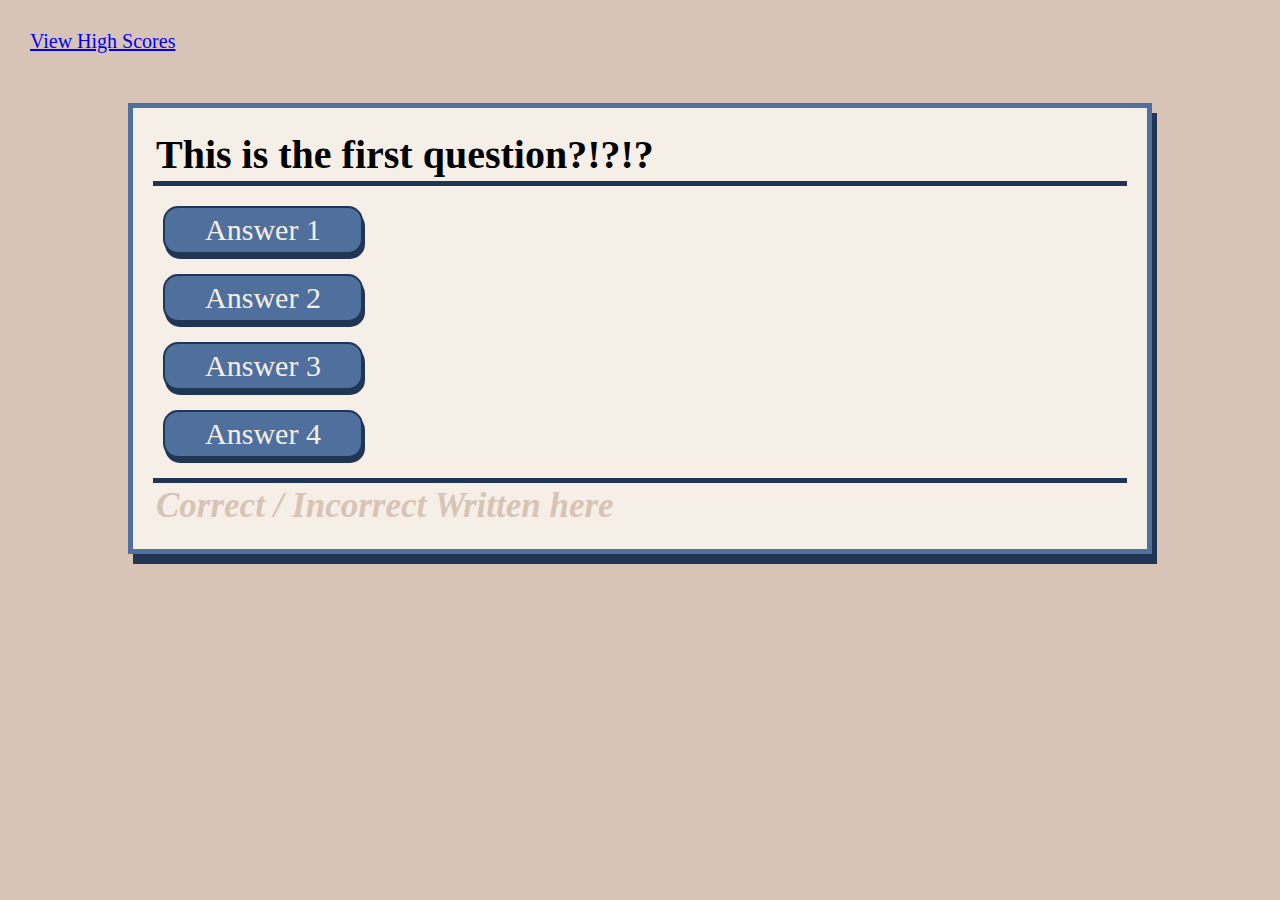
==== index.html @ c6a16bfd "Initial Commit. Added the basic structure of the title page, and question cards" ====
<!DOCTYPE html>
<html lang="en">
  <head>
    <meta charset="UTF-8" />
    <meta name="viewport" content="width=device-width, initial-scale=1.0" />
    <meta http-equiv="X-UA-Compatible" content="ie=edge" />
    <link rel="stylesheet" href="./assets/css/style.css" />
    <title>Coding Quiz</title>
  </head>

  <body>

    <header>
        <div class="header">
            <a href ="hs-index.html">View High Scores</a>
            <!-- Timer -->

        </div><!-- View High Scores, set to left. Timer set to the right. Flexbox -->
    </header>

    <div class="container">
        <!-- Title-Page, includes title, explanation and a start button. -->
        <div class="box" id="title-card" data-number="0" data-state="hidden">
            <h1>~Coding Quiz~</h1>
            <h2>Welcome to the Coding Quiz Game!</h2>
            <p>Test your knowledge of coding. You have 75 seconds to finish the quiz.
                However, incorrect answers will subtract 15 seconds from your timer! Click "Start Quiz!" to get started. Best of luck!
            </p>
            <div> 
                <button type="button" class="button">Start Quiz!</button>
            </div>
        </div>
        <!-- Question 1 Div, with question and four buttons, and a Correct/Incorrect message that appears -->
        <div class="box" data-question="1" data-state="visible">
            <h2>This is the first question?!?!?</h2>
            <div> 
                <button type="button" class="button">Answer 1</button>
            </div>
            <div> 
                <button type="button" class="button">Answer 2</button>
            </div>
            <div> 
                <button type="button" class="button">Answer 3</button>
            </div>
            <div> 
                <button type="button" class="button">Answer 4</button>
            </div>
            <h3>Correct / Incorrect Written here</h3>
        </div>
        <div class="box" data-question="2" data-state="hidden">
            <h2>This is the second question?!?!?</h2>
            <div> 
                <button type="button" class="button">Answer 1</button>
            </div>
            <div> 
                <button type="button" class="button">Answer 2</button>
            </div>
            <div> 
                <button type="button" class="button">Answer 3</button>
            </div>
            <div> 
                <button type="button" class="button">Answer 4</button>
            </div>
            <h3>Correct / Incorrect Written here</h3>
        </div>
        <div class="box" data-question="3" data-state="hidden">
            <h2>This is the third question?!?!?</h2>
            <div> 
                <button type="button" class="button">Answer 1</button>
            </div>
            <div> 
                <button type="button" class="button">Answer 2</button>
            </div>
            <div> 
                <button type="button" class="button">Answer 3</button>
            </div>
            <div> 
                <button type="button" class="button">Answer 4</button>
            </div>
            <h3>Correct / Incorrect Written here</h3>
        </div>
        <div class="box" data-question="4" data-state="hidden">
            <h2>This is the fourth question?!?!?</h2>
            <div> 
                <button type="button" class="button">Answer 1</button>
            </div>
            <div> 
                <button type="button" class="button">Answer 2</button>
            </div>
            <div> 
                <button type="button" class="button">Answer 3</button>
            </div>
            <div> 
                <button type="button" class="button">Answer 4</button>
            </div>
            <h3>Correct / Incorrect Written here</h3>
        </div>
        <div class="box" data-question="5" data-state="hidden">
            <h2>This is the fifth question?!?!?</h2>
            <div> 
                <button type="button" class="button">Answer 1</button>
            </div>
            <div> 
                <button type="button" class="button">Answer 2</button>
            </div>
            <div> 
                <button type="button" class="button">Answer 3</button>
            </div>
            <div> 
                <button type="button" class="button">Answer 4</button>
            </div>
            <h3>Correct / Incorrect Written here</h3>
        </div>
        <!-- Results Page -->
        <!-- High Score Page -->
    </div>






  </body>

</html>
---- assets/css/style.css ----
:root {
    --off-white: #F5EFE7; 
    --peach: #D8C4B6;
    --light-blue: #4F709C;
    --dark-blue: #213555;
}

* {
    font-family: Cambria, Cochin, Georgia, Times, 'Times New Roman', serif;
    margin: 0;
    box-sizing: border-box;
}

body {
    background-color: var(--peach);
}

.header {
    display: flex;
    margin: 20px; 
    padding: 10px;
    font-size: 20px;
}

.container {
    width: 80%;
    height: 100%;
    margin: 40px auto;
    padding: 20px;
    border: 5px solid var(--light-blue);
    box-shadow: 5px 10px var(--dark-blue);
    background-color: var(--off-white);
}

#title-card h2{
    margin-bottom: 10px;
}

#title-card p {
    font-size: 25px;
    margin: 20px;
    text-align: center;
}

.button {
    background-color: var(--light-blue);
    color: var(--off-white);
    box-shadow: 2px 5px var(--dark-blue);
    margin: 10px;
    padding: 5px 20px;
    font-size: 30px;
    border: 2px solid var(--dark-blue);
    border-radius: 15px;
    min-width: 200px;
    min-height: 45px;
}

.button:hover {
    background-color: var(--dark-blue);

}

.box {
    display: flex;
    flex-direction: column;
    justify-content: left;
    /* align-items: center; */
}

.box h2 {
    font-size: 40px;
    margin-bottom: 10px;
    padding: 3px;
    border-bottom: 5px solid var(--dark-blue);
}

.box h3 {
    font-size: 35px;
    margin-top: 10px;
    padding: 3px;
    color: var(--peach);
    font-style: italic;
    border-top: 5px solid var(--dark-blue);
}

.box[data-state="hidden"] {
    display: none;
}
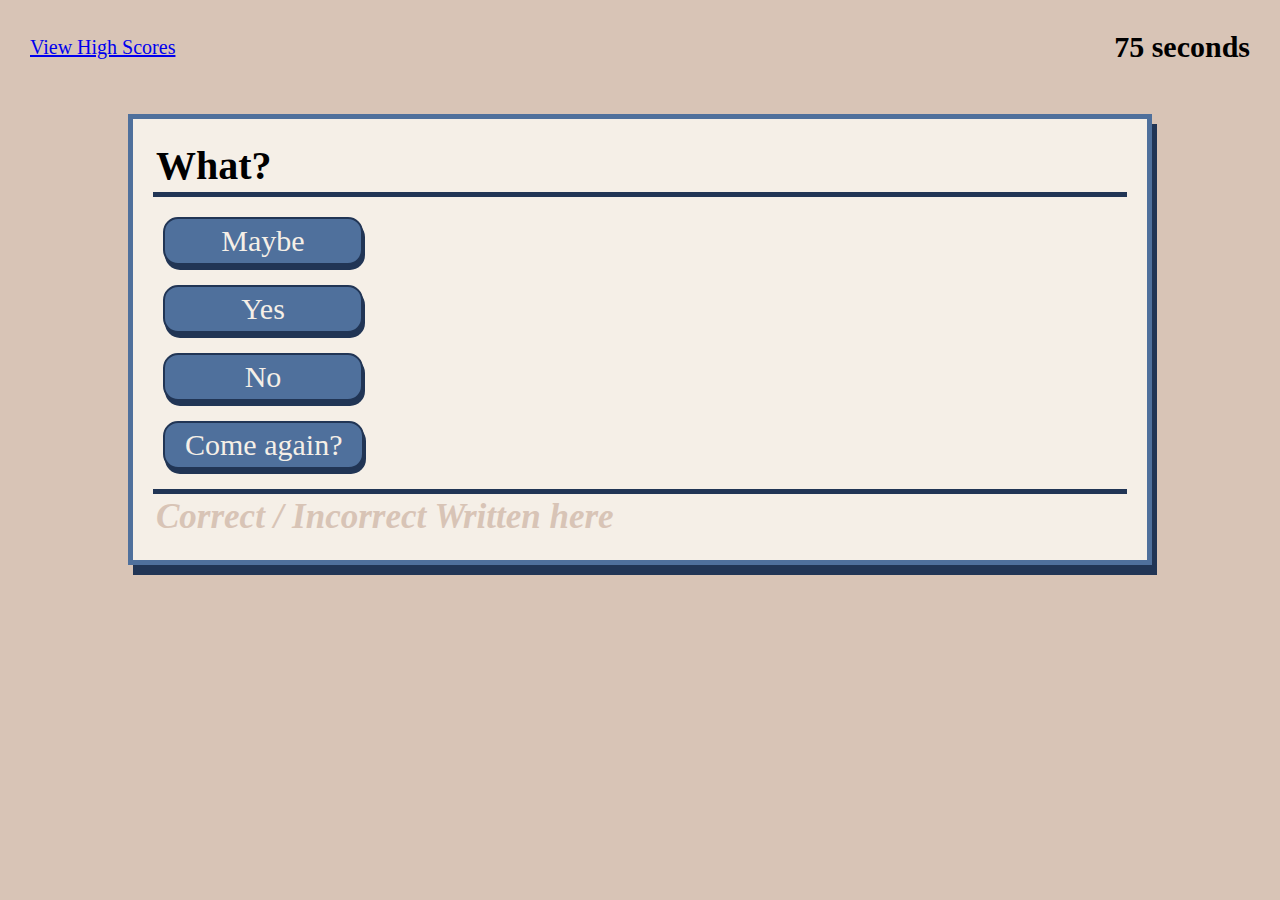
==== commit aa841c31: "Rework of Quiz. Make the answer buttons randomized" ====
--- a/index.html
+++ b/index.html
@@ -11,115 +11,97 @@
   <body>
 
     <header>
-        <div class="header">
+        <div class="header" data-state="visible">
             <a href ="hs-index.html">View High Scores</a>
-            <!-- Timer -->
+            <h2 id="timer">75 seconds</h2>
 
-        </div><!-- View High Scores, set to left. Timer set to the right. Flexbox -->
+        </div>
     </header>
 
     <div class="container">
-        <!-- Title-Page, includes title, explanation and a start button. -->
-        <div class="box" id="title-card" data-number="0" data-state="hidden">
+        <div class="box" id="title-card" data-question="0" data-state="hidden">
             <h1>~Coding Quiz~</h1>
             <h2>Welcome to the Coding Quiz Game!</h2>
             <p>Test your knowledge of coding. You have 75 seconds to finish the quiz.
                 However, incorrect answers will subtract 15 seconds from your timer! Click "Start Quiz!" to get started. Best of luck!
             </p>
-            <div> 
-                <button type="button" class="button">Start Quiz!</button>
+            <div>
+                <!-- <button type="button" class="button" id="start-quiz">Start Quiz</button>  -->
             </div>
         </div>
-        <!-- Question 1 Div, with question and four buttons, and a Correct/Incorrect message that appears -->
         <div class="box" data-question="1" data-state="visible">
-            <h2>This is the first question?!?!?</h2>
-            <div> 
-                <button type="button" class="button">Answer 1</button>
-            </div>
-            <div> 
-                <button type="button" class="button">Answer 2</button>
-            </div>
-            <div> 
-                <button type="button" class="button">Answer 3</button>
-            </div>
-            <div> 
-                <button type="button" class="button">Answer 4</button>
-            </div>
+            <h2 id="question"></h2>
+            <div><button type="button" class="button" id="answer1" data-answer="1"></button></div>
+            <div><button type="button" class="button" id="answer2" data-answer="2"></button></div>
+            <div><button type="button" class="button" id="answer3" data-answer="3"></button></div>
+            <div><button type="button" class="button" id="answer4" data-answer="4"></button></div>
             <h3>Correct / Incorrect Written here</h3>
         </div>
-        <div class="box" data-question="2" data-state="hidden">
+        <!-- <div class="box" data-question="2" data-state="hidden">
             <h2>This is the second question?!?!?</h2>
-            <div> 
-                <button type="button" class="button">Answer 1</button>
-            </div>
-            <div> 
-                <button type="button" class="button">Answer 2</button>
-            </div>
-            <div> 
-                <button type="button" class="button">Answer 3</button>
-            </div>
-            <div> 
-                <button type="button" class="button">Answer 4</button>
-            </div>
+            <div><button type="button" class="button" data-ans#="1" data-answer="correct">Answer 1</button></div>
+            <div><button type="button" class="button" data-ans#="2" data-answer="incorrect">Answer 2</button></div>
+            <div><button type="button" class="button" data-ans#="3" data-answer="incorrect">Answer 3</button></div>
+            <div><button type="button" class="button" data-ans#="4" data-answer="incorrect">Answer 4</button></div>
             <h3>Correct / Incorrect Written here</h3>
         </div>
         <div class="box" data-question="3" data-state="hidden">
             <h2>This is the third question?!?!?</h2>
-            <div> 
-                <button type="button" class="button">Answer 1</button>
-            </div>
-            <div> 
-                <button type="button" class="button">Answer 2</button>
-            </div>
-            <div> 
-                <button type="button" class="button">Answer 3</button>
-            </div>
-            <div> 
-                <button type="button" class="button">Answer 4</button>
-            </div>
+            <div><button type="button" class="button" data-ans#="1" data-answer="correct">Answer 1</button></div>
+            <div><button type="button" class="button" data-ans#="2" data-answer="incorrect">Answer 2</button></div>
+            <div><button type="button" class="button" data-ans#="3" data-answer="incorrect">Answer 3</button></div>
+            <div><button type="button" class="button" data-ans#="4" data-answer="incorrect">Answer 4</button></div>
             <h3>Correct / Incorrect Written here</h3>
         </div>
         <div class="box" data-question="4" data-state="hidden">
             <h2>This is the fourth question?!?!?</h2>
-            <div> 
-                <button type="button" class="button">Answer 1</button>
-            </div>
-            <div> 
-                <button type="button" class="button">Answer 2</button>
-            </div>
-            <div> 
-                <button type="button" class="button">Answer 3</button>
-            </div>
-            <div> 
-                <button type="button" class="button">Answer 4</button>
-            </div>
+            <div><button type="button" class="button" data-ans#="1" data-answer="correct">Answer 1</button></div>
+            <div><button type="button" class="button" data-ans#="2" data-answer="incorrect">Answer 2</button></div>
+            <div><button type="button" class="button" data-ans#="3" data-answer="incorrect">Answer 3</button></div>
+            <div><button type="button" class="button" data-ans#="4" data-answer="incorrect">Answer 4</button></div>
             <h3>Correct / Incorrect Written here</h3>
         </div>
         <div class="box" data-question="5" data-state="hidden">
             <h2>This is the fifth question?!?!?</h2>
-            <div> 
-                <button type="button" class="button">Answer 1</button>
-            </div>
-            <div> 
-                <button type="button" class="button">Answer 2</button>
-            </div>
-            <div> 
-                <button type="button" class="button">Answer 3</button>
-            </div>
-            <div> 
-                <button type="button" class="button">Answer 4</button>
-            </div>
+            <div><button type="button" class="button" data-ans#="1" data-answer="correct">Answer 1</button></div>
+            <div><button type="button" class="button" data-ans#="2" data-answer="incorrect">Answer 2</button></div>
+            <div><button type="button" class="button" data-ans#="3" data-answer="incorrect">Answer 3</button></div>
+            <div><button type="button" class="button" data-ans#="4" data-answer="incorrect">Answer 4</button></div>
             <h3>Correct / Incorrect Written here</h3>
         </div>
-        <!-- Results Page -->
-        <!-- High Score Page -->
+        <div class="box" id="results-card" data-state="hidden">
+            <h2>All done!</h2>
+            <p>Answer based on score</p>
+            <h3>Your score is: </h3>
+            <div>
+                <form>
+                    <div>
+                      <label for="initials">Your Initials</label>
+                      <input id="initials" type="text" name="text" />
+                      <input type="submit" class="button" value="Submit" />
+                    </div>
+                </form>
+                  
+            </div>
+        </div>
+        <div class="box" id="high-scores" data-state="hidden">
+            <h2>High Scores</h2>
+            <table>
+                <tr>
+                    <th id="rank">Rank</th>
+                    <th id="intials">Initials</th>
+                    <th id="score">Score</th>
+                </tr>
+                <tr>
+                    <td>1.</td>
+                    <td>LY</td>
+                    <td>44</td>
+                </tr>
+            </table>
+        </div> -->
     </div>
 
-
-
-
-
-
+    <script src="./assets/js/script.js"></script>
   </body>
 
 </html>
--- a/assets/css/style.css
+++ b/assets/css/style.css
@@ -20,6 +20,8 @@
     margin: 20px; 
     padding: 10px;
     font-size: 20px;
+    justify-content: space-between;
+    align-items: center;
 }
 
 .container {
@@ -30,6 +32,11 @@
     border: 5px solid var(--light-blue);
     box-shadow: 5px 10px var(--dark-blue);
     background-color: var(--off-white);
+}
+
+#title-card,
+#high-scores {
+    align-items: center;
 }
 
 #title-card h2{
@@ -57,14 +64,15 @@
 
 .button:hover {
     background-color: var(--dark-blue);
+}
 
+.button:active {
+    background-color: var(--light-blue);
 }
 
 .box {
     display: flex;
     flex-direction: column;
-    justify-content: left;
-    /* align-items: center; */
 }
 
 .box h2 {
@@ -85,4 +93,24 @@
 
 .box[data-state="hidden"] {
     display: none;
+}
+
+form label {
+    font-size: 30px;
+}
+
+#initials {
+    font-size: 30px;
+    border-radius: 3px;
+}
+
+table {
+    text-align: center;
+    font-size: 20px;
+    width: fit-content;
+    padding: 5px;
+}
+
+th, td {
+    padding: 5px;
 }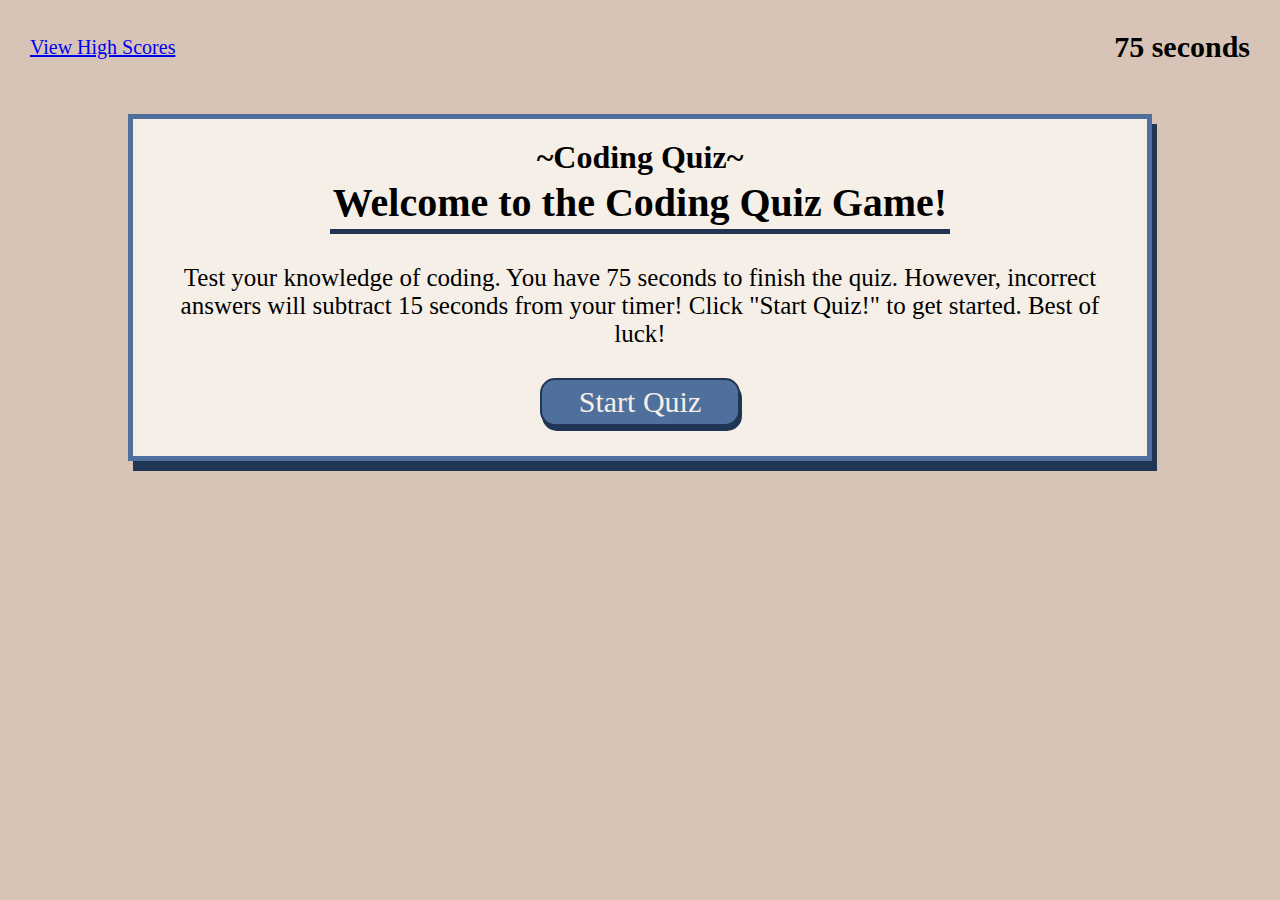
==== commit b65bb0b3: "Changed question objects to an array of objects. Took out randomization for now as I try to make but" ====
--- a/index.html
+++ b/index.html
@@ -19,24 +19,65 @@
     </header>
 
     <div class="container">
-        <div class="box" id="title-card" data-question="0" data-state="hidden">
+        <div class="box" id="title-card" data-question="0" data-state="visible">
             <h1>~Coding Quiz~</h1>
             <h2>Welcome to the Coding Quiz Game!</h2>
             <p>Test your knowledge of coding. You have 75 seconds to finish the quiz.
                 However, incorrect answers will subtract 15 seconds from your timer! Click "Start Quiz!" to get started. Best of luck!
             </p>
             <div>
-                <!-- <button type="button" class="button" id="start-quiz">Start Quiz</button>  -->
+                <button type="button" class="button" id="start-quiz">Start Quiz</button> 
             </div>
         </div>
-        <div class="box" data-question="1" data-state="visible">
+        <div class="box" id="question-card" data-question="1" data-state="hidden">
             <h2 id="question"></h2>
             <div><button type="button" class="button" id="answer1" data-answer="1"></button></div>
             <div><button type="button" class="button" id="answer2" data-answer="2"></button></div>
             <div><button type="button" class="button" id="answer3" data-answer="3"></button></div>
             <div><button type="button" class="button" id="answer4" data-answer="4"></button></div>
-            <h3>Correct / Incorrect Written here</h3>
+            <h3 id="corIncor"></h3>
         </div>
+
+        <div class="box" id="results-card" data-state="hidden">
+            <h2>All done!</h2>
+            <p>Answer based on score</p>
+            <h3>Your score is: </h3>
+            <div>
+                <form>
+                    <div>
+                      <label for="initials">Your Initials</label>
+                      <input id="initials" type="text" name="text" />
+                      <input type="submit" class="button" value="Submit" />
+                    </div>
+                </form>
+                  
+            </div>
+        </div>
+        <div class="box" id="highScores-card" data-state="hidden">
+            <h2>High Scores</h2>
+            <table>
+                <tr>
+                    <th id="rank">Rank</th>
+                    <th id="intials">Initials</th>
+                    <th id="score">Score</th>
+                </tr>
+                <tr>
+                    <td>1.</td>
+                    <td>LY</td>
+                    <td>44</td>
+                </tr>
+            </table>
+        </div>
+    </div>
+
+    <script src="./assets/js/script.js"></script>
+  </body>
+
+</html>
+
+
+
+
         <!-- <div class="box" data-question="2" data-state="hidden">
             <h2>This is the second question?!?!?</h2>
             <div><button type="button" class="button" data-ans#="1" data-answer="correct">Answer 1</button></div>
@@ -68,40 +109,4 @@
             <div><button type="button" class="button" data-ans#="3" data-answer="incorrect">Answer 3</button></div>
             <div><button type="button" class="button" data-ans#="4" data-answer="incorrect">Answer 4</button></div>
             <h3>Correct / Incorrect Written here</h3>
-        </div>
-        <div class="box" id="results-card" data-state="hidden">
-            <h2>All done!</h2>
-            <p>Answer based on score</p>
-            <h3>Your score is: </h3>
-            <div>
-                <form>
-                    <div>
-                      <label for="initials">Your Initials</label>
-                      <input id="initials" type="text" name="text" />
-                      <input type="submit" class="button" value="Submit" />
-                    </div>
-                </form>
-                  
-            </div>
-        </div>
-        <div class="box" id="high-scores" data-state="hidden">
-            <h2>High Scores</h2>
-            <table>
-                <tr>
-                    <th id="rank">Rank</th>
-                    <th id="intials">Initials</th>
-                    <th id="score">Score</th>
-                </tr>
-                <tr>
-                    <td>1.</td>
-                    <td>LY</td>
-                    <td>44</td>
-                </tr>
-            </table>
         </div> -->
-    </div>
-
-    <script src="./assets/js/script.js"></script>
-  </body>
-
-</html>
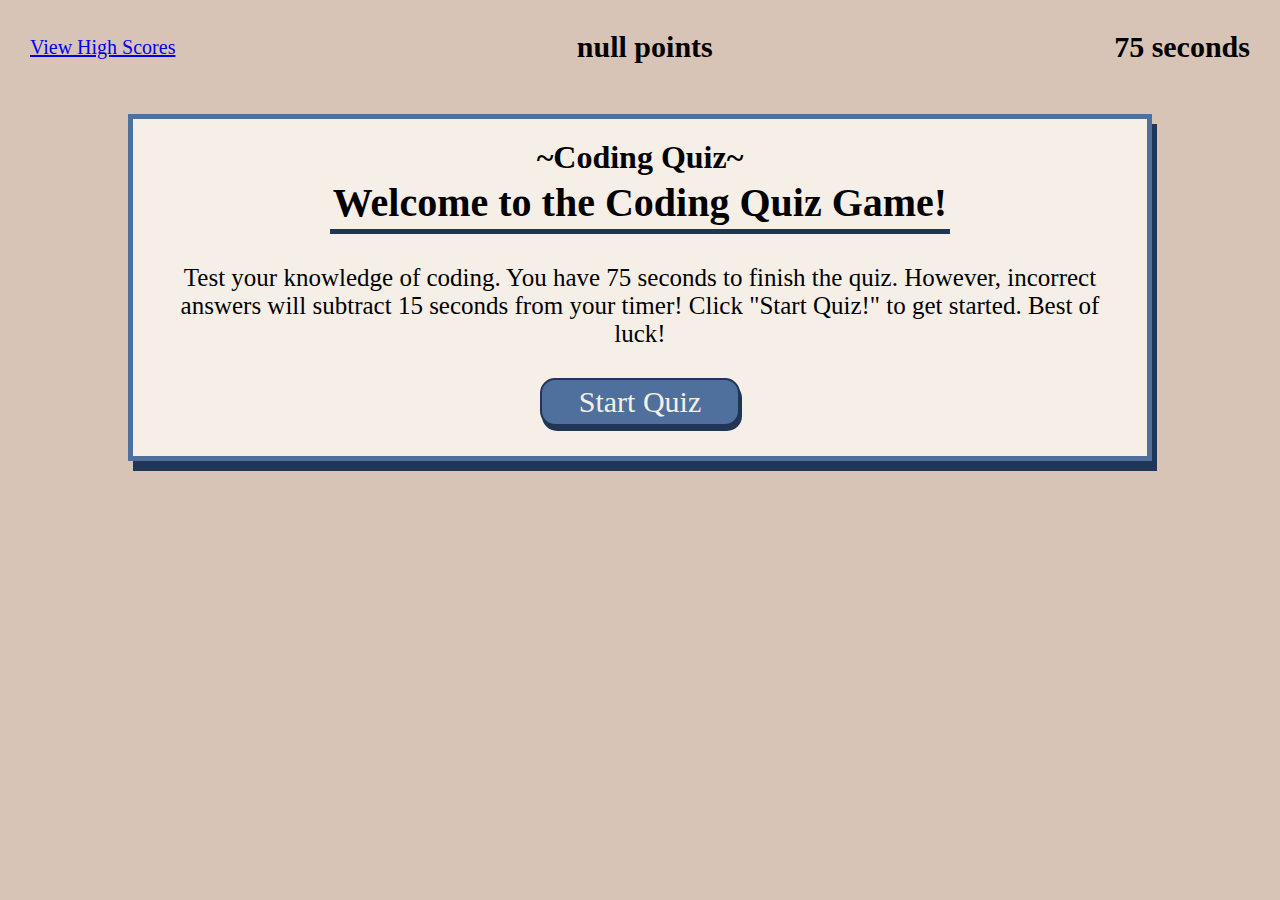
==== commit 0ca7142d: "Added eventlisteners to each answer button and the form. Added new functions such as results, submit" ====
--- a/index.html
+++ b/index.html
@@ -13,6 +13,7 @@
     <header>
         <div class="header" data-state="visible">
             <a href ="hs-index.html">View High Scores</a>
+            <h2 id="score"></h2>
             <h2 id="timer">75 seconds</h2>
 
         </div>
@@ -31,19 +32,19 @@
         </div>
         <div class="box" id="question-card" data-question="1" data-state="hidden">
             <h2 id="question"></h2>
-            <div><button type="button" class="button" id="answer1" data-answer="1"></button></div>
-            <div><button type="button" class="button" id="answer2" data-answer="2"></button></div>
-            <div><button type="button" class="button" id="answer3" data-answer="3"></button></div>
-            <div><button type="button" class="button" id="answer4" data-answer="4"></button></div>
+            <div><button type="button" class="button ansButton" id="answer1" data-answer="1"></button></div>
+            <div><button type="button" class="button ansButton" id="answer2" data-answer="2"></button></div>
+            <div><button type="button" class="button ansButton" id="answer3" data-answer="3"></button></div>
+            <div><button type="button" class="button ansButton" id="answer4" data-answer="4"></button></div>
             <h3 id="corIncor"></h3>
         </div>
 
         <div class="box" id="results-card" data-state="hidden">
             <h2>All done!</h2>
-            <p>Answer based on score</p>
-            <h3>Your score is: </h3>
+            <p></p>
+            <h3 id="final-score"></h3>
             <div>
-                <form>
+                <form id="highScoresForm">
                     <div>
                       <label for="initials">Your Initials</label>
                       <input id="initials" type="text" name="text" />
@@ -53,20 +54,16 @@
                   
             </div>
         </div>
-        <div class="box" id="highScores-card" data-state="hidden">
+        <div class="box" id="highScoresCard" data-state="hidden">
             <h2>High Scores</h2>
             <table>
                 <tr>
-                    <th id="rank">Rank</th>
-                    <th id="intials">Initials</th>
-                    <th id="score">Score</th>
-                </tr>
-                <tr>
-                    <td>1.</td>
-                    <td>LY</td>
-                    <td>44</td>
+                    <th>Rank</th>
+                    <th>Initials</th>
+                    <th>Score</th>
                 </tr>
             </table>
+            <ul id="highScoreList"></ul>
         </div>
     </div>
 
@@ -74,39 +71,3 @@
   </body>
 
 </html>
-
-
-
-
-        <!-- <div class="box" data-question="2" data-state="hidden">
-            <h2>This is the second question?!?!?</h2>
-            <div><button type="button" class="button" data-ans#="1" data-answer="correct">Answer 1</button></div>
-            <div><button type="button" class="button" data-ans#="2" data-answer="incorrect">Answer 2</button></div>
-            <div><button type="button" class="button" data-ans#="3" data-answer="incorrect">Answer 3</button></div>
-            <div><button type="button" class="button" data-ans#="4" data-answer="incorrect">Answer 4</button></div>
-            <h3>Correct / Incorrect Written here</h3>
-        </div>
-        <div class="box" data-question="3" data-state="hidden">
-            <h2>This is the third question?!?!?</h2>
-            <div><button type="button" class="button" data-ans#="1" data-answer="correct">Answer 1</button></div>
-            <div><button type="button" class="button" data-ans#="2" data-answer="incorrect">Answer 2</button></div>
-            <div><button type="button" class="button" data-ans#="3" data-answer="incorrect">Answer 3</button></div>
-            <div><button type="button" class="button" data-ans#="4" data-answer="incorrect">Answer 4</button></div>
-            <h3>Correct / Incorrect Written here</h3>
-        </div>
-        <div class="box" data-question="4" data-state="hidden">
-            <h2>This is the fourth question?!?!?</h2>
-            <div><button type="button" class="button" data-ans#="1" data-answer="correct">Answer 1</button></div>
-            <div><button type="button" class="button" data-ans#="2" data-answer="incorrect">Answer 2</button></div>
-            <div><button type="button" class="button" data-ans#="3" data-answer="incorrect">Answer 3</button></div>
-            <div><button type="button" class="button" data-ans#="4" data-answer="incorrect">Answer 4</button></div>
-            <h3>Correct / Incorrect Written here</h3>
-        </div>
-        <div class="box" data-question="5" data-state="hidden">
-            <h2>This is the fifth question?!?!?</h2>
-            <div><button type="button" class="button" data-ans#="1" data-answer="correct">Answer 1</button></div>
-            <div><button type="button" class="button" data-ans#="2" data-answer="incorrect">Answer 2</button></div>
-            <div><button type="button" class="button" data-ans#="3" data-answer="incorrect">Answer 3</button></div>
-            <div><button type="button" class="button" data-ans#="4" data-answer="incorrect">Answer 4</button></div>
-            <h3>Correct / Incorrect Written here</h3>
-        </div> -->
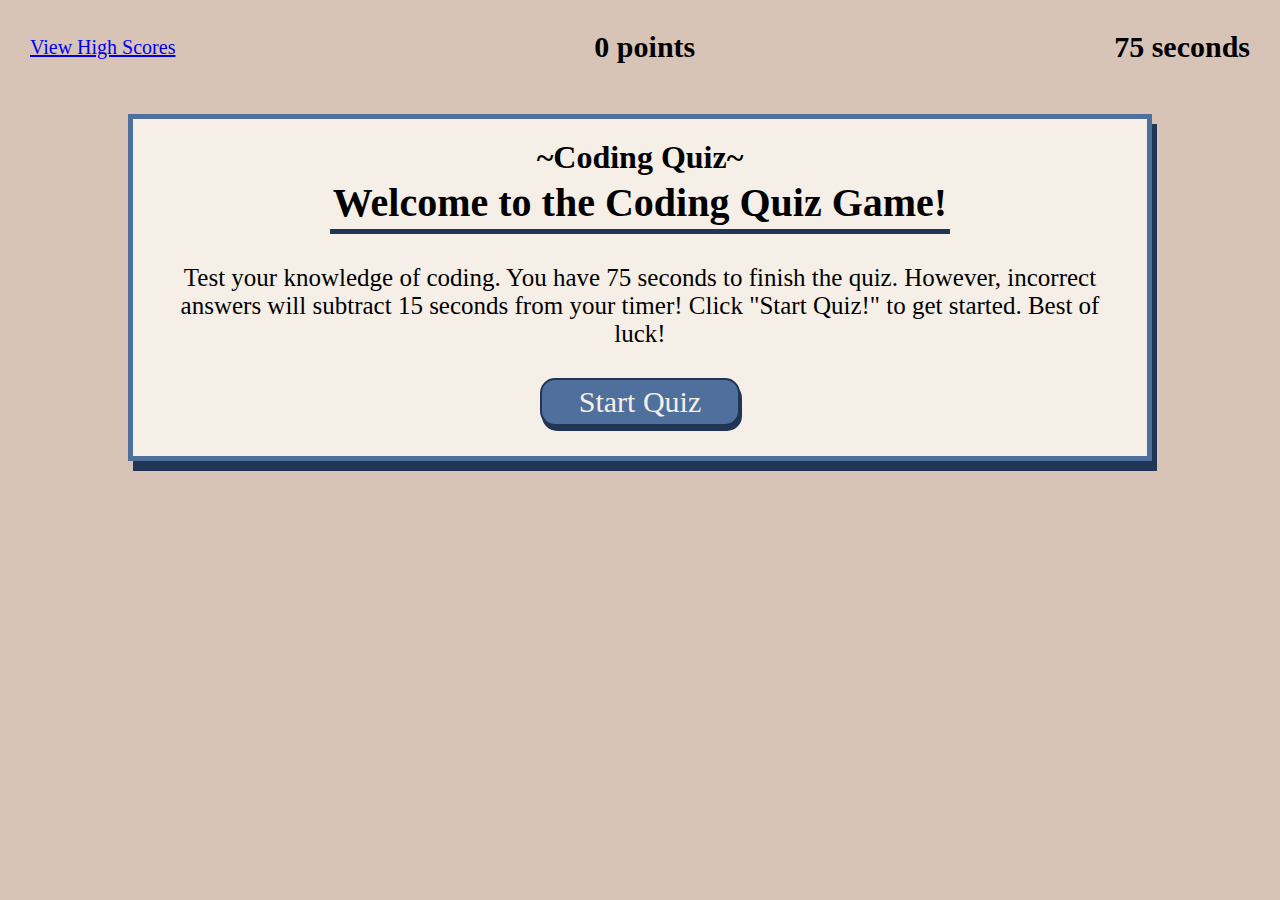
==== commit 1813f5f9: "just a few minor changes, trying to work on local storage" ====
--- a/index.html
+++ b/index.html
@@ -32,10 +32,10 @@
         </div>
         <div class="box" id="question-card" data-question="1" data-state="hidden">
             <h2 id="question"></h2>
-            <div><button type="button" class="button ansButton" id="answer1" data-answer="1"></button></div>
-            <div><button type="button" class="button ansButton" id="answer2" data-answer="2"></button></div>
-            <div><button type="button" class="button ansButton" id="answer3" data-answer="3"></button></div>
-            <div><button type="button" class="button ansButton" id="answer4" data-answer="4"></button></div>
+            <div><button type="button" class="button" id="answer1"></button></div>
+            <div><button type="button" class="button" id="answer2"></button></div>
+            <div><button type="button" class="button" id="answer3"></button></div>
+            <div><button type="button" class="button" id="answer4"></button></div>
             <h3 id="corIncor"></h3>
         </div>
 
@@ -51,19 +51,18 @@
                       <input type="submit" class="button" value="Submit" />
                     </div>
                 </form>
-                  
             </div>
+            <!-- <div><button type="button" class="button" id="restart">Try Again?</button></div> -->
         </div>
         <div class="box" id="highScoresCard" data-state="hidden">
             <h2>High Scores</h2>
-            <table>
+            <table id="highScoreList">
                 <tr>
                     <th>Rank</th>
                     <th>Initials</th>
                     <th>Score</th>
                 </tr>
             </table>
-            <ul id="highScoreList"></ul>
         </div>
     </div>
 
--- a/assets/css/style.css
+++ b/assets/css/style.css
@@ -111,6 +111,10 @@
     padding: 5px;
 }
 
+li {
+    font-size: 30px;
+}
+
 th, td {
     padding: 5px;
 }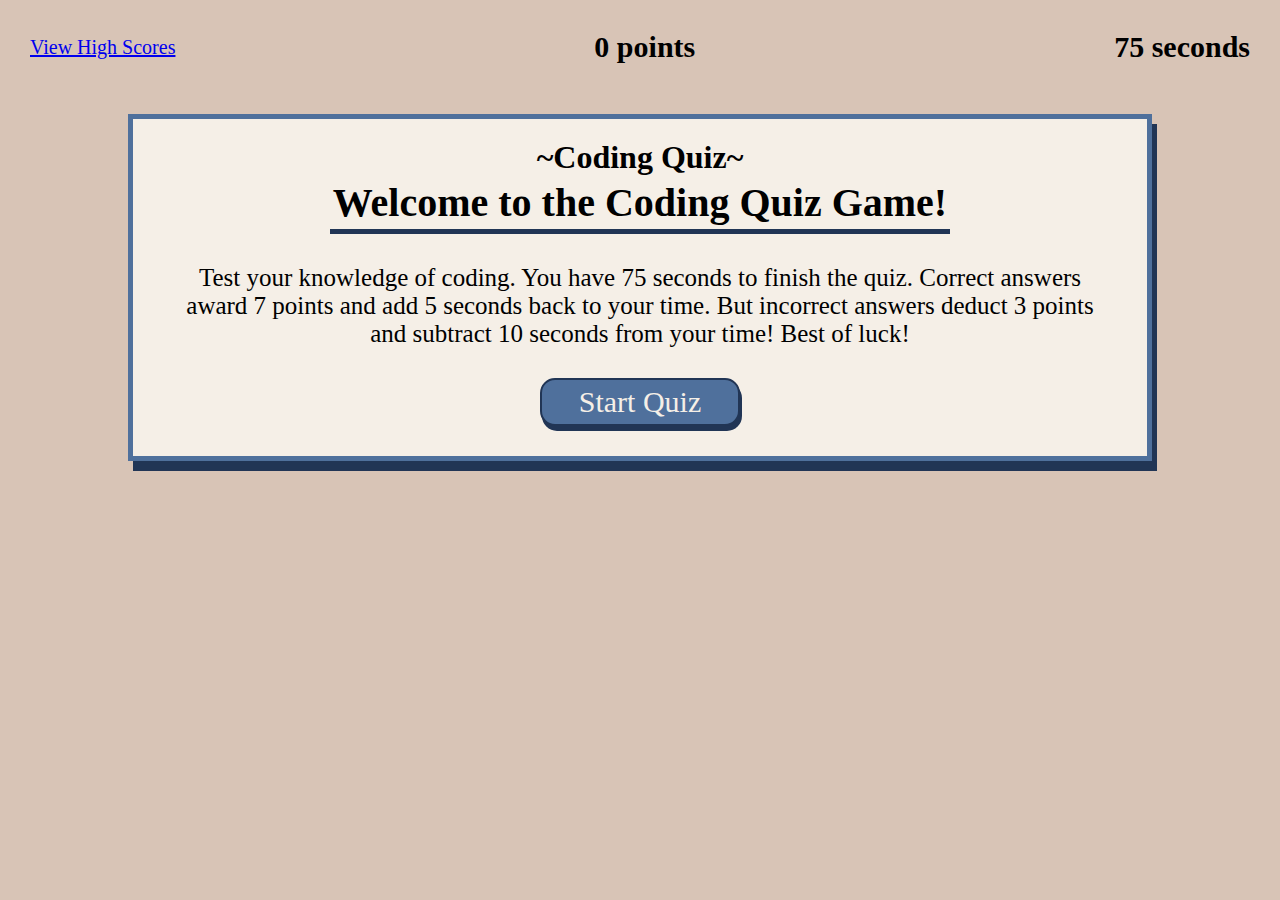
==== commit 01c34943: "a few minor changes" ====
--- a/index.html
+++ b/index.html
@@ -12,7 +12,7 @@
 
     <header>
         <div class="header" data-state="visible">
-            <a href ="hs-index.html">View High Scores</a>
+            <a href ="#" id="go-to-highscores">View High Scores</a>
             <h2 id="score"></h2>
             <h2 id="timer">75 seconds</h2>
 
@@ -24,7 +24,8 @@
             <h1>~Coding Quiz~</h1>
             <h2>Welcome to the Coding Quiz Game!</h2>
             <p>Test your knowledge of coding. You have 75 seconds to finish the quiz.
-                However, incorrect answers will subtract 15 seconds from your timer! Click "Start Quiz!" to get started. Best of luck!
+                Correct answers award 7 points and add 5 seconds back to your time. 
+                But incorrect answers deduct 3 points and subtract 10 seconds from your time! Best of luck!
             </p>
             <div>
                 <button type="button" class="button" id="start-quiz">Start Quiz</button> 
@@ -41,7 +42,7 @@
 
         <div class="box" id="results-card" data-state="hidden">
             <h2>All done!</h2>
-            <p></p>
+            <p id="message"></p>
             <h3 id="final-score"></h3>
             <div>
                 <form id="highScoresForm">
@@ -52,17 +53,17 @@
                     </div>
                 </form>
             </div>
-            <!-- <div><button type="button" class="button" id="restart">Try Again?</button></div> -->
         </div>
         <div class="box" id="highScoresCard" data-state="hidden">
             <h2>High Scores</h2>
             <table id="highScoreList">
                 <tr>
-                    <th>Rank</th>
                     <th>Initials</th>
                     <th>Score</th>
                 </tr>
             </table>
+            <div><button type="button" class="button" id="restart">Return to Start</button></div>
+            <div><button type="button" class="button" id="clearScores">Clear High Scores</button></div>
         </div>
     </div>
 
--- a/assets/css/style.css
+++ b/assets/css/style.css
@@ -49,6 +49,7 @@
     text-align: center;
 }
 
+/* Styles all the buttons in the quiz */
 .button {
     background-color: var(--light-blue);
     color: var(--off-white);
@@ -60,6 +61,15 @@
     border-radius: 15px;
     min-width: 200px;
     min-height: 45px;
+    text-align: left;
+}
+
+/* Specifically styles buttons that have functionality (start, restart, etc) to have text centered */
+form .button,
+#start-quiz,
+#restart,
+#clearScores {
+    text-align: center;
 }
 
 .button:hover {
@@ -70,6 +80,7 @@
     background-color: var(--light-blue);
 }
 
+/* Boxes (or cards) are each main section of the quiz (title-card, questions-card, results-card, highscore-card) */
 .box {
     display: flex;
     flex-direction: column;
@@ -91,10 +102,13 @@
     border-top: 5px solid var(--dark-blue);
 }
 
+/* The most important style, changing the data-state of the cards to display none. 
+This allows it so that only one card (title, question, results, highscore) is shown at one time only.  */
 .box[data-state="hidden"] {
     display: none;
 }
 
+/* Form (submitting initials) styles here */
 form label {
     font-size: 30px;
 }
@@ -104,6 +118,7 @@
     border-radius: 3px;
 }
 
+/* highscore-card table contents style here */
 table {
     text-align: center;
     font-size: 20px;
